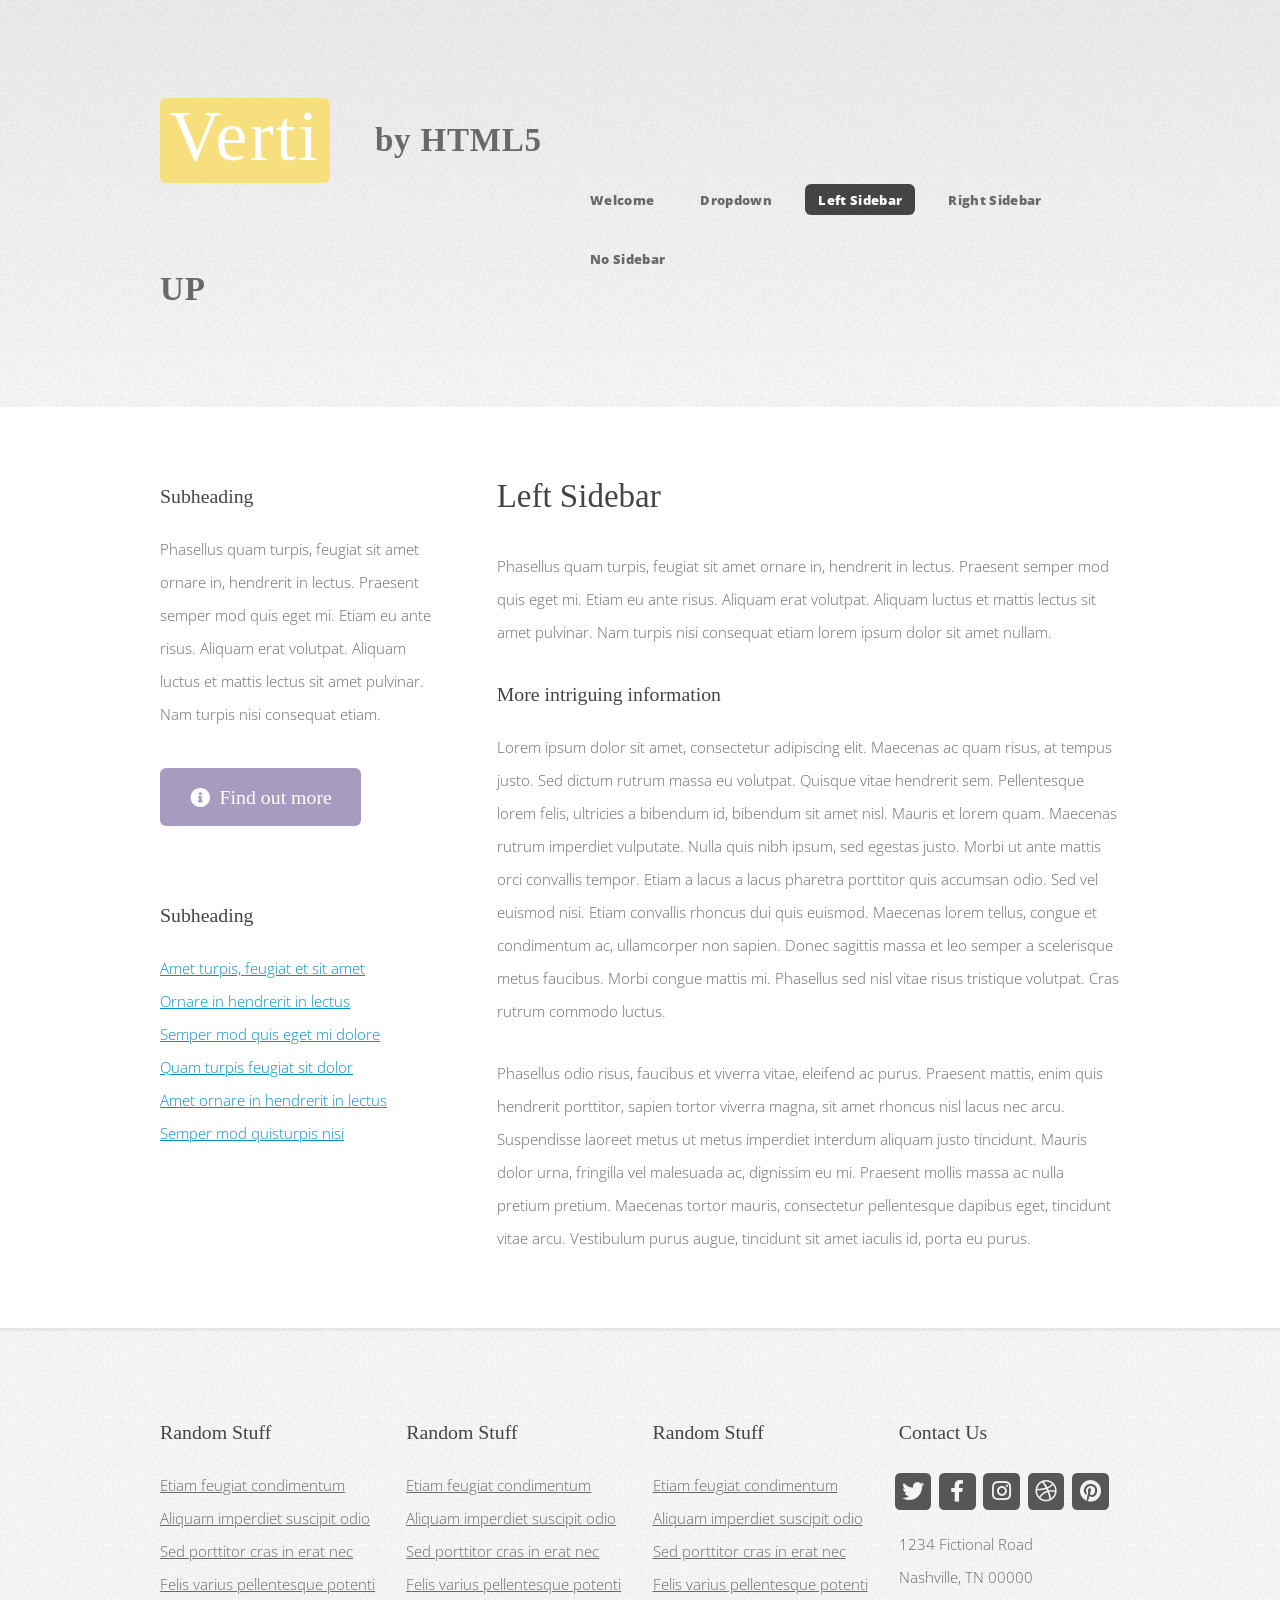
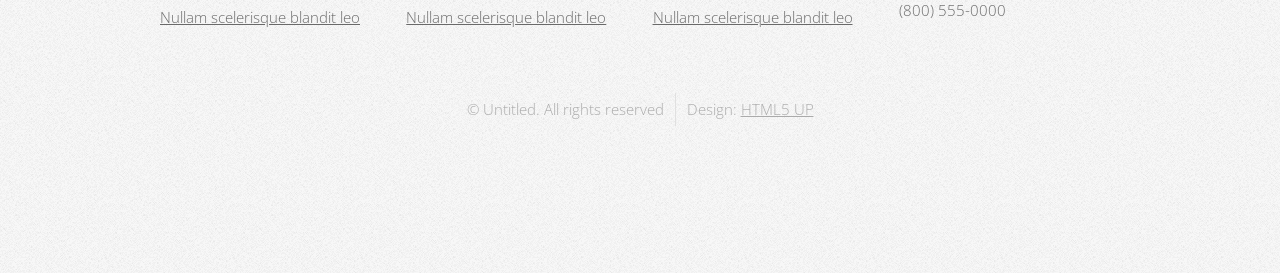
==== left-sidebar.html @ f260b285 "Add files via upload" ====
<!DOCTYPE HTML>
<!--
	Verti by HTML5 UP
	html5up.net | @ajlkn
	Free for personal and commercial use under the CCA 3.0 license (html5up.net/license)
-->
<html>
	<head>
		<title>Verti by HTML5 UP</title>
		<meta charset="utf-8" />
		<meta name="viewport" content="width=device-width, initial-scale=1, user-scalable=no" />
		<link rel="stylesheet" href="assets/css/main.css" />
	</head>
	<body class="is-preload left-sidebar">
		<div id="page-wrapper">

			<!-- Header -->
				<div id="header-wrapper">
					<header id="header" class="container">

						<!-- Logo -->
							<div id="logo">
								<h1><a href="index.html">Verti</a></h1>
								<span>by HTML5 UP</span>
							</div>

						<!-- Nav -->
							<nav id="nav">
								<ul>
									<li><a href="index.html">Welcome</a></li>
									<li>
										<a href="#">Dropdown</a>
										<ul>
											<li><a href="#">Lorem ipsum dolor</a></li>
											<li><a href="#">Magna phasellus</a></li>
											<li>
												<a href="#">Phasellus consequat</a>
												<ul>
													<li><a href="#">Lorem ipsum dolor</a></li>
													<li><a href="#">Phasellus consequat</a></li>
													<li><a href="#">Magna phasellus</a></li>
													<li><a href="#">Etiam dolore nisl</a></li>
												</ul>
											</li>
											<li><a href="#">Veroeros feugiat</a></li>
										</ul>
									</li>
									<li class="current"><a href="left-sidebar.html">Left Sidebar</a></li>
									<li><a href="right-sidebar.html">Right Sidebar</a></li>
									<li><a href="no-sidebar.html">No Sidebar</a></li>
								</ul>
							</nav>

					</header>
				</div>

			<!-- Main -->
				<div id="main-wrapper">
					<div class="container">
						<div class="row gtr-200">
							<div class="col-4 col-12-medium">
								<div id="sidebar">

									<!-- Sidebar -->
										<section>
											<h3>Subheading</h3>
											<p>Phasellus quam turpis, feugiat sit amet ornare in, hendrerit in lectus.
											Praesent semper mod quis eget mi. Etiam eu ante risus. Aliquam erat volutpat.
											Aliquam luctus et mattis lectus sit amet pulvinar. Nam turpis nisi
											consequat etiam.</p>
											<footer>
												<a href="#" class="button icon solid fa-info-circle">Find out more</a>
											</footer>
										</section>

										<section>
											<h3>Subheading</h3>
											<ul class="style2">
												<li><a href="#">Amet turpis, feugiat et sit amet</a></li>
												<li><a href="#">Ornare in hendrerit in lectus</a></li>
												<li><a href="#">Semper mod quis eget mi dolore</a></li>
												<li><a href="#">Quam turpis feugiat sit dolor</a></li>
												<li><a href="#">Amet ornare in hendrerit in lectus</a></li>
												<li><a href="#">Semper mod quisturpis nisi</a></li>
											</ul>
										</section>

								</div>
							</div>
							<div class="col-8 col-12-medium imp-medium">
								<div id="content">

									<!-- Content -->
										<article>

											<h2>Left Sidebar</h2>

											<p>Phasellus quam turpis, feugiat sit amet ornare in, hendrerit in lectus.
											Praesent semper mod quis eget mi. Etiam eu ante risus. Aliquam erat volutpat.
											Aliquam luctus et mattis lectus sit amet pulvinar. Nam turpis nisi
											consequat etiam lorem ipsum dolor sit amet nullam.</p>

											<h3>More intriguing information</h3>
											<p>Lorem ipsum dolor sit amet, consectetur adipiscing elit. Maecenas ac quam risus, at tempus
											justo. Sed dictum rutrum massa eu volutpat. Quisque vitae hendrerit sem. Pellentesque lorem felis,
											ultricies a bibendum id, bibendum sit amet nisl. Mauris et lorem quam. Maecenas rutrum imperdiet
											vulputate. Nulla quis nibh ipsum, sed egestas justo. Morbi ut ante mattis orci convallis tempor.
											Etiam a lacus a lacus pharetra porttitor quis accumsan odio. Sed vel euismod nisi. Etiam convallis
											rhoncus dui quis euismod. Maecenas lorem tellus, congue et condimentum ac, ullamcorper non sapien.
											Donec sagittis massa et leo semper a scelerisque metus faucibus. Morbi congue mattis mi.
											Phasellus sed nisl vitae risus tristique volutpat. Cras rutrum commodo luctus.</p>

											<p>Phasellus odio risus, faucibus et viverra vitae, eleifend ac purus. Praesent mattis, enim
											quis hendrerit porttitor, sapien tortor viverra magna, sit amet rhoncus nisl lacus nec arcu.
											Suspendisse laoreet metus ut metus imperdiet interdum aliquam justo tincidunt. Mauris dolor urna,
											fringilla vel malesuada ac, dignissim eu mi. Praesent mollis massa ac nulla pretium pretium.
											Maecenas tortor mauris, consectetur pellentesque dapibus eget, tincidunt vitae arcu.
											Vestibulum purus augue, tincidunt sit amet iaculis id, porta eu purus.</p>

										</article>

								</div>
							</div>
						</div>
					</div>
				</div>

			<!-- Footer -->
				<div id="footer-wrapper">
					<footer id="footer" class="container">
						<div class="row">
							<div class="col-3 col-6-medium col-12-small">

								<!-- Links -->
									<section class="widget links">
										<h3>Random Stuff</h3>
										<ul class="style2">
											<li><a href="#">Etiam feugiat condimentum</a></li>
											<li><a href="#">Aliquam imperdiet suscipit odio</a></li>
											<li><a href="#">Sed porttitor cras in erat nec</a></li>
											<li><a href="#">Felis varius pellentesque potenti</a></li>
											<li><a href="#">Nullam scelerisque blandit leo</a></li>
										</ul>
									</section>

							</div>
							<div class="col-3 col-6-medium col-12-small">

								<!-- Links -->
									<section class="widget links">
										<h3>Random Stuff</h3>
										<ul class="style2">
											<li><a href="#">Etiam feugiat condimentum</a></li>
											<li><a href="#">Aliquam imperdiet suscipit odio</a></li>
											<li><a href="#">Sed porttitor cras in erat nec</a></li>
											<li><a href="#">Felis varius pellentesque potenti</a></li>
											<li><a href="#">Nullam scelerisque blandit leo</a></li>
										</ul>
									</section>

							</div>
							<div class="col-3 col-6-medium col-12-small">

								<!-- Links -->
									<section class="widget links">
										<h3>Random Stuff</h3>
										<ul class="style2">
											<li><a href="#">Etiam feugiat condimentum</a></li>
											<li><a href="#">Aliquam imperdiet suscipit odio</a></li>
											<li><a href="#">Sed porttitor cras in erat nec</a></li>
											<li><a href="#">Felis varius pellentesque potenti</a></li>
											<li><a href="#">Nullam scelerisque blandit leo</a></li>
										</ul>
									</section>

							</div>
							<div class="col-3 col-6-medium col-12-small">

								<!-- Contact -->
									<section class="widget contact">
										<h3>Contact Us</h3>
										<ul>
											<li><a href="#" class="icon brands fa-twitter"><span class="label">Twitter</span></a></li>
											<li><a href="#" class="icon brands fa-facebook-f"><span class="label">Facebook</span></a></li>
											<li><a href="#" class="icon brands fa-instagram"><span class="label">Instagram</span></a></li>
											<li><a href="#" class="icon brands fa-dribbble"><span class="label">Dribbble</span></a></li>
											<li><a href="#" class="icon brands fa-pinterest"><span class="label">Pinterest</span></a></li>
										</ul>
										<p>1234 Fictional Road<br />
										Nashville, TN 00000<br />
										(800) 555-0000</p>
									</section>

							</div>
						</div>
						<div class="row">
							<div class="col-12">
								<div id="copyright">
									<ul class="menu">
										<li>&copy; Untitled. All rights reserved</li><li>Design: <a href="http://html5up.net">HTML5 UP</a></li>
									</ul>
								</div>
							</div>
						</div>
					</footer>
				</div>

			</div>

		<!-- Scripts -->

			<script src="assets/js/jquery.min.js"></script>
			<script src="assets/js/jquery.dropotron.min.js"></script>
			<script src="assets/js/browser.min.js"></script>
			<script src="assets/js/breakpoints.min.js"></script>
			<script src="assets/js/util.js"></script>
			<script src="assets/js/main.js"></script>

	</body>
</html>
---- assets/css/main.css ----
@import url("fontawesome-all.min.css");
@import url("https://fonts.googleapis.com/css?family=Oleo+Script:400|Open+Sans:300,300italic,600,600italic,800");

/*
	Verti by HTML5 UP
	html5up.net | @ajlkn
	Free for personal and commercial use under the CCA 3.0 license (html5up.net/license)
*/

html, body, div, span, applet, object,
iframe, h1, h2, h3, h4, h5, h6, p, blockquote,
pre, a, abbr, acronym, address, big, cite,
code, del, dfn, em, img, ins, kbd, q, s, samp,
small, strike, strong, sub, sup, tt, var, b,
u, i, center, dl, dt, dd, ol, ul, li, fieldset,
form, label, legend, table, caption, tbody,
tfoot, thead, tr, th, td, article, aside,
canvas, details, embed, figure, figcaption,
footer, header, hgroup, menu, nav, output, ruby,
section, summary, time, mark, audio, video {
	margin: 0;
	padding: 0;
	border: 0;
	font-size: 100%;
	font: inherit;
	vertical-align: baseline;}

article, aside, details, figcaption, figure,
footer, header, hgroup, menu, nav, section {
	display: block;}

body {
	line-height: 1;
}

ol, ul {
	list-style: none;
}

blockquote, q {
	quotes: none;
}

	blockquote:before, blockquote:after, q:before, q:after {
		content: '';
		content: none;
	}

table {
	border-collapse: collapse;
	border-spacing: 0;
}

body {
	-webkit-text-size-adjust: none;
}

mark {
	background-color: transparent;
	color: inherit;
}

input::-moz-focus-inner {
	border: 0;
	padding: 0;
}

input, select, textarea {
	-moz-appearance: none;
	-webkit-appearance: none;
	-ms-appearance: none;
	appearance: none;
}

/* Basic */

	@-ms-viewport {
		width: device-width;
	}

	html {
		box-sizing: border-box;
	}

	*, *:before, *:after {
		box-sizing: inherit;
	}

	body {
		background-image: -moz-linear-gradient(top, rgba(0, 0, 0, 0.05), rgba(0, 0, 0, 0)), url("images/bg01.png");
		background-image: -webkit-linear-gradient(top, rgba(0, 0, 0, 0.05), rgba(0, 0, 0, 0)), url("images/bg01.png");
		background-image: -ms-linear-gradient(top, rgba(0, 0, 0, 0.05), rgba(0, 0, 0, 0)), url("images/bg01.png");
		background-image: linear-gradient(top, rgba(0, 0, 0, 0.05), rgba(0, 0, 0, 0)), url("images/bg01.png");
		background-color: #f7f7f7;
		background-position: top left, top left;
		background-repeat: repeat-x, repeat;
		background-size: 100% 30em, auto;
		font-family: 'Open Sans', sans-serif;
		font-size: 13pt;
		color: #696969;
		font-weight: 300;
		line-height: 2.25em;
	}

		body.is-preload *, body.is-preload *:before, body.is-preload *:after {
			-moz-animation: none !important;
			-webkit-animation: none !important;
			-ms-animation: none !important;
			animation: none !important;
			-moz-transition: none !important;
			-webkit-transition: none !important;
			-ms-transition: none !important;
			transition: none !important;
		}

	input, select, textarea {
		font-family: 'Open Sans', sans-serif;
		font-size: 13pt;
		color: #696969;
		font-weight: 300;
		line-height: 2.25em;
	}

	a {
		color: #0090c5;
		text-decoration: underline;
	}

		a:hover {
			text-decoration: none;
		}

	h1, h2, h3, h4, h5, h6 {
		color: #444;
		font-weight: 800;
	}

		h1 a, h2 a, h3 a, h4 a, h5 a, h6 a {
			color: inherit;
			text-decoration: none;
			outline: 0;
		}

	h2 {
		font-size: 2.25em;
		margin: 0 0 1.1em 0;
		line-height: 1em;
	}

	h3 {
		font-size: 1.35em;
		margin: 0 0 1em 0;
	}

	b, strong {
		font-weight: 600;
		color: #444;
	}

	i, em {
		font-style: italic;
	}

	br.clear {
		clear: both;
	}

	sub {
		position: relative;
		top: 0.5em;
		font-size: 0.8em;
	}

	sup {
		position: relative;
		top: -0.5em;
		font-size: 0.8em;
	}

	hr {
		border: 0;
		border-top: solid 1px #eee;
	}

	blockquote {
		border-left: solid 0.5em #eee;
		padding: 1em 0 1em 2em;
		font-style: italic;
	}

	p, ul, ol, dl, table {
		margin-bottom: 2em;
	}

/* Container */

	.container {
		margin: 0 auto;
		max-width: 100%;
		width: 1400px;
	}

		@media screen and (max-width: 1680px) {

			.container {
				width: 1200px;
			}

		}

		@media screen and (max-width: 1280px) {

			.container {
				width: 960px;
			}

		}

		@media screen and (max-width: 980px) {

			.container {
				width: 90%;
			}

		}

		@media screen and (max-width: 736px) {

			.container {
				width: 100%;
			}

		}

/* Row */

	.row {
		display: flex;
		flex-wrap: wrap;
		box-sizing: border-box;
		align-items: stretch;
	}

		.row > * {
			box-sizing: border-box;
		}

		.row.gtr-uniform > * > :last-child {
			margin-bottom: 0;
		}

		.row.aln-left {
			justify-content: flex-start;
		}

		.row.aln-center {
			justify-content: center;
		}

		.row.aln-right {
			justify-content: flex-end;
		}

		.row.aln-top {
			align-items: flex-start;
		}

		.row.aln-middle {
			align-items: center;
		}

		.row.aln-bottom {
			align-items: flex-end;
		}

		.row > .imp {
			order: -1;
		}

		.row > .col-1 {
			width: 8.33333%;
		}

		.row > .off-1 {
			margin-left: 8.33333%;
		}

		.row > .col-2 {
			width: 16.66667%;
		}

		.row > .off-2 {
			margin-left: 16.66667%;
		}

		.row > .col-3 {
			width: 25%;
		}

		.row > .off-3 {
			margin-left: 25%;
		}

		.row > .col-4 {
			width: 33.33333%;
		}

		.row > .off-4 {
			margin-left: 33.33333%;
		}

		.row > .col-5 {
			width: 41.66667%;
		}

		.row > .off-5 {
			margin-left: 41.66667%;
		}

		.row > .col-6 {
			width: 50%;
		}

		.row > .off-6 {
			margin-left: 50%;
		}

		.row > .col-7 {
			width: 58.33333%;
		}

		.row > .off-7 {
			margin-left: 58.33333%;
		}

		.row > .col-8 {
			width: 66.66667%;
		}

		.row > .off-8 {
			margin-left: 66.66667%;
		}

		.row > .col-9 {
			width: 75%;
		}

		.row > .off-9 {
			margin-left: 75%;
		}

		.row > .col-10 {
			width: 83.33333%;
		}

		.row > .off-10 {
			margin-left: 83.33333%;
		}

		.row > .col-11 {
			width: 91.66667%;
		}

		.row > .off-11 {
			margin-left: 91.66667%;
		}

		.row > .col-12 {
			width: 100%;
		}

		.row > .off-12 {
			margin-left: 100%;
		}

		.row.gtr-0 {
			margin-top: 0px;
			margin-left: 0px;
		}

			.row.gtr-0 > * {
				padding: 0px 0 0 0px;
			}

			.row.gtr-0.gtr-uniform {
				margin-top: 0px;
			}

				.row.gtr-0.gtr-uniform > * {
					padding-top: 0px;
				}

		.row.gtr-25 {
			margin-top: -10px;
			margin-left: -10px;
		}

			.row.gtr-25 > * {
				padding: 10px 0 0 10px;
			}

			.row.gtr-25.gtr-uniform {
				margin-top: -10px;
			}

				.row.gtr-25.gtr-uniform > * {
					padding-top: 10px;
				}

		.row.gtr-50 {
			margin-top: -20px;
			margin-left: -20px;
		}

			.row.gtr-50 > * {
				padding: 20px 0 0 20px;
			}

			.row.gtr-50.gtr-uniform {
				margin-top: -20px;
			}

				.row.gtr-50.gtr-uniform > * {
					padding-top: 20px;
				}

		.row {
			margin-top: -40px;
			margin-left: -40px;
		}

			.row > * {
				padding: 40px 0 0 40px;
			}

			.row.gtr-uniform {
				margin-top: -40px;
			}

				.row.gtr-uniform > * {
					padding-top: 40px;
				}

		.row.gtr-150 {
			margin-top: -60px;
			margin-left: -60px;
		}

			.row.gtr-150 > * {
				padding: 60px 0 0 60px;
			}

			.row.gtr-150.gtr-uniform {
				margin-top: -60px;
			}

				.row.gtr-150.gtr-uniform > * {
					padding-top: 60px;
				}

		.row.gtr-200 {
			margin-top: -80px;
			margin-left: -80px;
		}

			.row.gtr-200 > * {
				padding: 80px 0 0 80px;
			}

			.row.gtr-200.gtr-uniform {
				margin-top: -80px;
			}

				.row.gtr-200.gtr-uniform > * {
					padding-top: 80px;
				}

		@media screen and (max-width: 1680px) {

			.row {
				display: flex;
				flex-wrap: wrap;
				box-sizing: border-box;
				align-items: stretch;
			}

				.row > * {
					box-sizing: border-box;
				}

				.row.gtr-uniform > * > :last-child {
					margin-bottom: 0;
				}

				.row.aln-left {
					justify-content: flex-start;
				}

				.row.aln-center {
					justify-content: center;
				}

				.row.aln-right {
					justify-content: flex-end;
				}

				.row.aln-top {
					align-items: flex-start;
				}

				.row.aln-middle {
					align-items: center;
				}

				.row.aln-bottom {
					align-items: flex-end;
				}

				.row > .imp-xlarge {
					order: -1;
				}

				.row > .col-1-xlarge {
					width: 8.33333%;
				}

				.row > .off-1-xlarge {
					margin-left: 8.33333%;
				}

				.row > .col-2-xlarge {
					width: 16.66667%;
				}

				.row > .off-2-xlarge {
					margin-left: 16.66667%;
				}

				.row > .col-3-xlarge {
					width: 25%;
				}

				.row > .off-3-xlarge {
					margin-left: 25%;
				}

				.row > .col-4-xlarge {
					width: 33.33333%;
				}

				.row > .off-4-xlarge {
					margin-left: 33.33333%;
				}

				.row > .col-5-xlarge {
					width: 41.66667%;
				}

				.row > .off-5-xlarge {
					margin-left: 41.66667%;
				}

				.row > .col-6-xlarge {
					width: 50%;
				}

				.row > .off-6-xlarge {
					margin-left: 50%;
				}

				.row > .col-7-xlarge {
					width: 58.33333%;
				}

				.row > .off-7-xlarge {
					margin-left: 58.33333%;
				}

				.row > .col-8-xlarge {
					width: 66.66667%;
				}

				.row > .off-8-xlarge {
					margin-left: 66.66667%;
				}

				.row > .col-9-xlarge {
					width: 75%;
				}

				.row > .off-9-xlarge {
					margin-left: 75%;
				}

				.row > .col-10-xlarge {
					width: 83.33333%;
				}

				.row > .off-10-xlarge {
					margin-left: 83.33333%;
				}

				.row > .col-11-xlarge {
					width: 91.66667%;
				}

				.row > .off-11-xlarge {
					margin-left: 91.66667%;
				}

				.row > .col-12-xlarge {
					width: 100%;
				}

				.row > .off-12-xlarge {
					margin-left: 100%;
				}

				.row.gtr-0 {
					margin-top: 0px;
					margin-left: 0px;
				}

					.row.gtr-0 > * {
						padding: 0px 0 0 0px;
					}

					.row.gtr-0.gtr-uniform {
						margin-top: 0px;
					}

						.row.gtr-0.gtr-uniform > * {
							padding-top: 0px;
						}

				.row.gtr-25 {
					margin-top: -10px;
					margin-left: -10px;
				}

					.row.gtr-25 > * {
						padding: 10px 0 0 10px;
					}

					.row.gtr-25.gtr-uniform {
						margin-top: -10px;
					}

						.row.gtr-25.gtr-uniform > * {
							padding-top: 10px;
						}

				.row.gtr-50 {
					margin-top: -20px;
					margin-left: -20px;
				}

					.row.gtr-50 > * {
						padding: 20px 0 0 20px;
					}

					.row.gtr-50.gtr-uniform {
						margin-top: -20px;
					}

						.row.gtr-50.gtr-uniform > * {
							padding-top: 20px;
						}

				.row {
					margin-top: -40px;
					margin-left: -40px;
				}

					.row > * {
						padding: 40px 0 0 40px;
					}

					.row.gtr-uniform {
						margin-top: -40px;
					}

						.row.gtr-uniform > * {
							padding-top: 40px;
						}

				.row.gtr-150 {
					margin-top: -60px;
					margin-left: -60px;
				}

					.row.gtr-150 > * {
						padding: 60px 0 0 60px;
					}

					.row.gtr-150.gtr-uniform {
						margin-top: -60px;
					}

						.row.gtr-150.gtr-uniform > * {
							padding-top: 60px;
						}

				.row.gtr-200 {
					margin-top: -80px;
					margin-left: -80px;
				}

					.row.gtr-200 > * {
						padding: 80px 0 0 80px;
					}

					.row.gtr-200.gtr-uniform {
						margin-top: -80px;
					}

						.row.gtr-200.gtr-uniform > * {
							padding-top: 80px;
						}

		}

		@media screen and (max-width: 1280px) {

			.row {
				display: flex;
				flex-wrap: wrap;
				box-sizing: border-box;
				align-items: stretch;
			}

				.row > * {
					box-sizing: border-box;
				}

				.row.gtr-uniform > * > :last-child {
					margin-bottom: 0;
				}

				.row.aln-left {
					justify-content: flex-start;
				}

				.row.aln-center {
					justify-content: center;
				}

				.row.aln-right {
					justify-content: flex-end;
				}

				.row.aln-top {
					align-items: flex-start;
				}

				.row.aln-middle {
					align-items: center;
				}

				.row.aln-bottom {
					align-items: flex-end;
				}

				.row > .imp-large {
					order: -1;
				}

				.row > .col-1-large {
					width: 8.33333%;
				}

				.row > .off-1-large {
					margin-left: 8.33333%;
				}

				.row > .col-2-large {
					width: 16.66667%;
				}

				.row > .off-2-large {
					margin-left: 16.66667%;
				}

				.row > .col-3-large {
					width: 25%;
				}

				.row > .off-3-large {
					margin-left: 25%;
				}

				.row > .col-4-large {
					width: 33.33333%;
				}

				.row > .off-4-large {
					margin-left: 33.33333%;
				}

				.row > .col-5-large {
					width: 41.66667%;
				}

				.row > .off-5-large {
					margin-left: 41.66667%;
				}

				.row > .col-6-large {
					width: 50%;
				}

				.row > .off-6-large {
					margin-left: 50%;
				}

				.row > .col-7-large {
					width: 58.33333%;
				}

				.row > .off-7-large {
					margin-left: 58.33333%;
				}

				.row > .col-8-large {
					width: 66.66667%;
				}

				.row > .off-8-large {
					margin-left: 66.66667%;
				}

				.row > .col-9-large {
					width: 75%;
				}

				.row > .off-9-large {
					margin-left: 75%;
				}

				.row > .col-10-large {
					width: 83.33333%;
				}

				.row > .off-10-large {
					margin-left: 83.33333%;
				}

				.row > .col-11-large {
					width: 91.66667%;
				}

				.row > .off-11-large {
					margin-left: 91.66667%;
				}

				.row > .col-12-large {
					width: 100%;
				}

				.row > .off-12-large {
					margin-left: 100%;
				}

				.row.gtr-0 {
					margin-top: 0px;
					margin-left: 0px;
				}

					.row.gtr-0 > * {
						padding: 0px 0 0 0px;
					}

					.row.gtr-0.gtr-uniform {
						margin-top: 0px;
					}

						.row.gtr-0.gtr-uniform > * {
							padding-top: 0px;
						}

				.row.gtr-25 {
					margin-top: -6.25px;
					margin-left: -6.25px;
				}

					.row.gtr-25 > * {
						padding: 6.25px 0 0 6.25px;
					}

					.row.gtr-25.gtr-uniform {
						margin-top: -6.25px;
					}

						.row.gtr-25.gtr-uniform > * {
							padding-top: 6.25px;
						}

				.row.gtr-50 {
					margin-top: -12.5px;
					margin-left: -12.5px;
				}

					.row.gtr-50 > * {
						padding: 12.5px 0 0 12.5px;
					}

					.row.gtr-50.gtr-uniform {
						margin-top: -12.5px;
					}

						.row.gtr-50.gtr-uniform > * {
							padding-top: 12.5px;
						}

				.row {
					margin-top: -25px;
					margin-left: -25px;
				}

					.row > * {
						padding: 25px 0 0 25px;
					}

					.row.gtr-uniform {
						margin-top: -25px;
					}

						.row.gtr-uniform > * {
							padding-top: 25px;
						}

				.row.gtr-150 {
					margin-top: -37.5px;
					margin-left: -37.5px;
				}

					.row.gtr-150 > * {
						padding: 37.5px 0 0 37.5px;
					}

					.row.gtr-150.gtr-uniform {
						margin-top: -37.5px;
					}

						.row.gtr-150.gtr-uniform > * {
							padding-top: 37.5px;
						}

				.row.gtr-200 {
					margin-top: -50px;
					margin-left: -50px;
				}

					.row.gtr-200 > * {
						padding: 50px 0 0 50px;
					}

					.row.gtr-200.gtr-uniform {
						margin-top: -50px;
					}

						.row.gtr-200.gtr-uniform > * {
							padding-top: 50px;
						}

		}

		@media screen and (max-width: 980px) {

			.row {
				display: flex;
				flex-wrap: wrap;
				box-sizing: border-box;
				align-items: stretch;
			}

				.row > * {
					box-sizing: border-box;
				}

				.row.gtr-uniform > * > :last-child {
					margin-bottom: 0;
				}

				.row.aln-left {
					justify-content: flex-start;
				}

				.row.aln-center {
					justify-content: center;
				}

				.row.aln-right {
					justify-content: flex-end;
				}

				.row.aln-top {
					align-items: flex-start;
				}

				.row.aln-middle {
					align-items: center;
				}

				.row.aln-bottom {
					align-items: flex-end;
				}

				.row > .imp-medium {
					order: -1;
				}

				.row > .col-1-medium {
					width: 8.33333%;
				}

				.row > .off-1-medium {
					margin-left: 8.33333%;
				}

				.row > .col-2-medium {
					width: 16.66667%;
				}

				.row > .off-2-medium {
					margin-left: 16.66667%;
				}

				.row > .col-3-medium {
					width: 25%;
				}

				.row > .off-3-medium {
					margin-left: 25%;
				}

				.row > .col-4-medium {
					width: 33.33333%;
				}

				.row > .off-4-medium {
					margin-left: 33.33333%;
				}

				.row > .col-5-medium {
					width: 41.66667%;
				}

				.row > .off-5-medium {
					margin-left: 41.66667%;
				}

				.row > .col-6-medium {
					width: 50%;
				}

				.row > .off-6-medium {
					margin-left: 50%;
				}

				.row > .col-7-medium {
					width: 58.33333%;
				}

				.row > .off-7-medium {
					margin-left: 58.33333%;
				}

				.row > .col-8-medium {
					width: 66.66667%;
				}

				.row > .off-8-medium {
					margin-left: 66.66667%;
				}

				.row > .col-9-medium {
					width: 75%;
				}

				.row > .off-9-medium {
					margin-left: 75%;
				}

				.row > .col-10-medium {
					width: 83.33333%;
				}

				.row > .off-10-medium {
					margin-left: 83.33333%;
				}

				.row > .col-11-medium {
					width: 91.66667%;
				}

				.row > .off-11-medium {
					margin-left: 91.66667%;
				}

				.row > .col-12-medium {
					width: 100%;
				}

				.row > .off-12-medium {
					margin-left: 100%;
				}

				.row.gtr-0 {
					margin-top: 0px;
					margin-left: 0px;
				}

					.row.gtr-0 > * {
						padding: 0px 0 0 0px;
					}

					.row.gtr-0.gtr-uniform {
						margin-top: 0px;
					}

						.row.gtr-0.gtr-uniform > * {
							padding-top: 0px;
						}

				.row.gtr-25 {
					margin-top: -6.25px;
					margin-left: -6.25px;
				}

					.row.gtr-25 > * {
						padding: 6.25px 0 0 6.25px;
					}

					.row.gtr-25.gtr-uniform {
						margin-top: -6.25px;
					}

						.row.gtr-25.gtr-uniform > * {
							padding-top: 6.25px;
						}

				.row.gtr-50 {
					margin-top: -12.5px;
					margin-left: -12.5px;
				}

					.row.gtr-50 > * {
						padding: 12.5px 0 0 12.5px;
					}

					.row.gtr-50.gtr-uniform {
						margin-top: -12.5px;
					}

						.row.gtr-50.gtr-uniform > * {
							padding-top: 12.5px;
						}

				.row {
					margin-top: -25px;
					margin-left: -25px;
				}

					.row > * {
						padding: 25px 0 0 25px;
					}

					.row.gtr-uniform {
						margin-top: -25px;
					}

						.row.gtr-uniform > * {
							padding-top: 25px;
						}

				.row.gtr-150 {
					margin-top: -37.5px;
					margin-left: -37.5px;
				}

					.row.gtr-150 > * {
						padding: 37.5px 0 0 37.5px;
					}

					.row.gtr-150.gtr-uniform {
						margin-top: -37.5px;
					}

						.row.gtr-150.gtr-uniform > * {
							padding-top: 37.5px;
						}

				.row.gtr-200 {
					margin-top: -50px;
					margin-left: -50px;
				}

					.row.gtr-200 > * {
						padding: 50px 0 0 50px;
					}

					.row.gtr-200.gtr-uniform {
						margin-top: -50px;
					}

						.row.gtr-200.gtr-uniform > * {
							padding-top: 50px;
						}

		}

		@media screen and (max-width: 736px) {

			.row {
				display: flex;
				flex-wrap: wrap;
				box-sizing: border-box;
				align-items: stretch;
			}

				.row > * {
					box-sizing: border-box;
				}

				.row.gtr-uniform > * > :last-child {
					margin-bottom: 0;
				}

				.row.aln-left {
					justify-content: flex-start;
				}

				.row.aln-center {
					justify-content: center;
				}

				.row.aln-right {
					justify-content: flex-end;
				}

				.row.aln-top {
					align-items: flex-start;
				}

				.row.aln-middle {
					align-items: center;
				}

				.row.aln-bottom {
					align-items: flex-end;
				}

				.row > .imp-small {
					order: -1;
				}

				.row > .col-1-small {
					width: 8.33333%;
				}

				.row > .off-1-small {
					margin-left: 8.33333%;
				}

				.row > .col-2-small {
					width: 16.66667%;
				}

				.row > .off-2-small {
					margin-left: 16.66667%;
				}

				.row > .col-3-small {
					width: 25%;
				}

				.row > .off-3-small {
					margin-left: 25%;
				}

				.row > .col-4-small {
					width: 33.33333%;
				}

				.row > .off-4-small {
					margin-left: 33.33333%;
				}

				.row > .col-5-small {
					width: 41.66667%;
				}

				.row > .off-5-small {
					margin-left: 41.66667%;
				}

				.row > .col-6-small {
					width: 50%;
				}

				.row > .off-6-small {
					margin-left: 50%;
				}

				.row > .col-7-small {
					width: 58.33333%;
				}

				.row > .off-7-small {
					margin-left: 58.33333%;
				}

				.row > .col-8-small {
					width: 66.66667%;
				}

				.row > .off-8-small {
					margin-left: 66.66667%;
				}

				.row > .col-9-small {
					width: 75%;
				}

				.row > .off-9-small {
					margin-left: 75%;
				}

				.row > .col-10-small {
					width: 83.33333%;
				}

				.row > .off-10-small {
					margin-left: 83.33333%;
				}

				.row > .col-11-small {
					width: 91.66667%;
				}

				.row > .off-11-small {
					margin-left: 91.66667%;
				}

				.row > .col-12-small {
					width: 100%;
				}

				.row > .off-12-small {
					margin-left: 100%;
				}

				.row.gtr-0 {
					margin-top: 0px;
					margin-left: 0px;
				}

					.row.gtr-0 > * {
						padding: 0px 0 0 0px;
					}

					.row.gtr-0.gtr-uniform {
						margin-top: 0px;
					}

						.row.gtr-0.gtr-uniform > * {
							padding-top: 0px;
						}

				.row.gtr-25 {
					margin-top: -5px;
					margin-left: -5px;
				}

					.row.gtr-25 > * {
						padding: 5px 0 0 5px;
					}

					.row.gtr-25.gtr-uniform {
						margin-top: -5px;
					}

						.row.gtr-25.gtr-uniform > * {
							padding-top: 5px;
						}

				.row.gtr-50 {
					margin-top: -10px;
					margin-left: -10px;
				}

					.row.gtr-50 > * {
						padding: 10px 0 0 10px;
					}

					.row.gtr-50.gtr-uniform {
						margin-top: -10px;
					}

						.row.gtr-50.gtr-uniform > * {
							padding-top: 10px;
						}

				.row {
					margin-top: -20px;
					margin-left: -20px;
				}

					.row > * {
						padding: 20px 0 0 20px;
					}

					.row.gtr-uniform {
						margin-top: -20px;
					}

						.row.gtr-uniform > * {
							padding-top: 20px;
						}

				.row.gtr-150 {
					margin-top: -30px;
					margin-left: -30px;
				}

					.row.gtr-150 > * {
						padding: 30px 0 0 30px;
					}

					.row.gtr-150.gtr-uniform {
						margin-top: -30px;
					}

						.row.gtr-150.gtr-uniform > * {
							padding-top: 30px;
						}

				.row.gtr-200 {
					margin-top: -40px;
					margin-left: -40px;
				}

					.row.gtr-200 > * {
						padding: 40px 0 0 40px;
					}

					.row.gtr-200.gtr-uniform {
						margin-top: -40px;
					}

						.row.gtr-200.gtr-uniform > * {
							padding-top: 40px;
						}

		}

/* Section/Article */

	section, article {
		margin-bottom: 5em;
	}

	section > :last-child,
	article > :last-child,
	section:last-child,
	article:last-child {
		margin-bottom: 0;
	}

	header {
		margin: 0 0 2em 0;
	}

		header h2, header h3 {
			margin: 0 0 0.25em 0;
		}

		header p {
			margin: 0;
		}

	footer {
		margin: 2.5em 0 0 0;
	}

/* Forms */

	form label {
		display: block;
		font-weight: 800;
		margin: 0 0 1em 0;
		font-size: 0.8em;
		color: #444;
	}

	form input[type="text"],
	form input[type="email"],
	form input[type="password"],
	form select,
	form textarea {
		-webkit-appearance: none;
		display: block;
		width: 100%;
		border-radius: 8px;
		border: solid 1px #eee;
	}

		form input[type="text"]:focus,
		form input[type="email"]:focus,
		form input[type="password"]:focus,
		form select:focus,
		form textarea:focus {
			border-color: #0090c5;
		}

	form input[type="text"],
	form input[type="email"],
	form input[type="password"] {
		line-height: 3em;
		padding: 0 1em;
	}

	form select {
		line-height: 3em;
		padding: 0 1em;
	}

	form textarea {
		min-height: 9em;
		padding: 1em;
	}

	form ::-webkit-input-placeholder {
		color: #555 !important;
	}

	form :-moz-placeholder {
		color: #555 !important;
	}

	form ::-moz-placeholder {
		color: #555 !important;
	}

	form :-ms-input-placeholder {
		color: #555 !important;
	}

	form ::-moz-focus-inner {
		border: 0;
	}

/* Tables */

	table {
		width: 100%;
	}

		table tr {
			border-top: solid 1px #eee;
		}

			table tr:first-child {
				border-top: 0;
			}

		table td {
			padding: 0.5em 1em 0.5em 1em;
		}

		table th {
			text-align: left;
			padding: 0.5em 1em 0.5em 1em;
			font-weight: 800;
			margin: 0 0 1em 0;
		}

		table thead {
			background: #404248;
			color: #fff;
		}

/* Image */

	.image {
		display: inline-block;
		outline: 0;
	}

		.image img {
			display: block;
			width: 100%;
			border-radius: 8px;
		}

		.image.fit {
			display: block;
			width: 100%;
		}

		.image.featured {
			display: block;
			width: 100%;
			margin: 0 0 2.5em 0;
		}

		.image.left {
			float: left;
			margin: 0 2em 2em 0;
		}

		.image.centered {
			display: block;
			margin: 0 0 2.5em 0;
		}

			.image.centered img {
				margin: 0 auto;
				width: auto;
			}

/* Button */

	input[type="button"],
	input[type="submit"],
	input[type="reset"],
	button,
	.button {
		-moz-transition: background-color .25s ease-in-out;
		-webkit-transition: background-color .25s ease-in-out;
		-ms-transition: background-color .25s ease-in-out;
		transition: background-color .25s ease-in-out;
		-webkit-appearance: none;
		position: relative;
		display: inline-block;
		background: #a89bc0;
		color: #fff;
		text-decoration: none;
		border-radius: 6px;
		font-weight: 800;
		outline: 0;
		border: 0;
		cursor: pointer;
		font-size: 1.35em;
		padding: 0.6em 1.5em;
	}

		input[type="button"].icon:before,
		input[type="submit"].icon:before,
		input[type="reset"].icon:before,
		button.icon:before,
		.button.icon:before {
			position: relative;
			margin-right: 0.5em;
			top: 0.05em;
		}

		input[type="button"]:hover,
		input[type="submit"]:hover,
		input[type="reset"]:hover,
		button:hover,
		.button:hover {
			background: #a988c2;
		}

		input[type="button"]:active,
		input[type="submit"]:active,
		input[type="reset"]:active,
		button:active,
		.button:active {
			background: #a988c2;
		}

		input[type="button"].alt,
		input[type="submit"].alt,
		input[type="reset"].alt,
		button.alt,
		.button.alt {
			background: #f1f1f1;
			background: rgba(0, 0, 0, 0.05);
			color: #444;
		}

			input[type="button"].alt:hover,
			input[type="submit"].alt:hover,
			input[type="reset"].alt:hover,
			button.alt:hover,
			.button.alt:hover {
				background: #e8e8e8;
				background: rgba(0, 0, 0, 0.085);
			}

			input[type="button"].alt:active,
			input[type="submit"].alt:active,
			input[type="reset"].alt:active,
			button.alt:active,
			.button.alt:active {
				background: #e4e4e4;
				background: rgba(0, 0, 0, 0.15);
			}

		input[type="button"].large,
		input[type="submit"].large,
		input[type="reset"].large,
		button.large,
		.button.large {
			font-size: 2.25em;
			padding: 0.8em 0.9em;
		}

/* List */

	ul {
		list-style: disc;
		padding-left: 1em;
	}

		ul li {
			padding-left: 0.5em;
		}

		ul.style2 {
			list-style: none;
			padding-left: 0;
		}

			ul.style2 li {
				padding-left: 0;
			}

	ol {
		list-style: decimal;
		padding-left: 1.25em;
	}

		ol li {
			padding-left: 0.25em;
		}

/* Actions */

	ul.actions {
		list-style: none;
		padding-left: 0;
	}

		ul.actions li {
			display: inline-block;
			padding: 0 0 0 0.25em;
			margin: 0 0 0 0.25em;
		}

			ul.actions li:first-child {
				margin-left: 0;
				padding-left: 0;
			}

/* Menu */

	ul.menu {
		list-style: none;
		padding-left: 0;
	}

		ul.menu li {
			border-left: solid 1px #e0e0e0;
			display: inline-block;
			padding: 0 0 0 0.75em;
			margin: 0 0 0 0.75em;
		}

			ul.menu li:first-child {
				border-left: 0;
				margin-left: 0;
				padding-left: 0;
			}

/* Box */

	.box {
		background: #fff;
		border-radius: 6px;
		box-shadow: 0px 3px 0px 0px rgba(0, 0, 0, 0.05);
		padding: 2em;
	}

		.box.feature {
			padding: 0;
		}

			.box.feature .inner {
				padding: 4em 2em 3em 2em;
			}

			.box.feature h2 {
				font-size: 1.35em;
			}

			.box.feature p {
				margin: 0;
			}

			.box.feature .image {
				position: relative;
				margin: 0;
			}

				.box.feature .image img {
					border-bottom-left-radius: 0;
					border-bottom-right-radius: 0;
				}

/* Icons */

	.icon {
		text-decoration: none;
		position: relative;
		text-decoration: none;
	}

		.icon:before {
			-moz-osx-font-smoothing: grayscale;
			-webkit-font-smoothing: antialiased;
			display: inline-block;
			font-style: normal;
			font-variant: normal;
			text-rendering: auto;
			line-height: 1;
			text-transform: none !important;
			font-family: 'Font Awesome 5 Free';
			font-weight: 400;
		}

		.icon:before {
			line-height: inherit;
		}

		.icon.solid:before {
			font-weight: 900;
		}

		.icon.brands:before {
			font-family: 'Font Awesome 5 Brands';
		}

		.icon > .label {
			display: none;
		}

/* Widgets */

	.widget.thumbnails .grid {
		margin: 0 0 3em 0;
	}

	.widget.thumbnails .image {
		margin: 0;
	}

	.widget.contact ul {
		list-style: none;
		padding-left: 0;
		overflow: hidden;
		position: relative;
		left: -4px;
		top: 4px;
		margin-bottom: 1.5em;
	}

		.widget.contact ul li {
			display: inline-block;
			margin-right: 0.25em;
			padding-left: 0;
		}

			.widget.contact ul li a {
				-moz-transition: background-color .25s ease-in-out;
				-webkit-transition: background-color .25s ease-in-out;
				-ms-transition: background-color .25s ease-in-out;
				transition: background-color .25s ease-in-out;
				display: inline-block;
				width: 2.5em;
				height: 2.5em;
				text-align: center;
				line-height: 2.5em;
				border-radius: 0.35em;
				outline: 0;
				opacity: 0.75;
				text-decoration: none;
				background: #222222;
			}

				.widget.contact ul li a:before {
					color: #f3f3f3;
					font-size: 1.5em;
					line-height: inherit;
				}

				.widget.contact ul li a:hover {
					background: #444444;
				}

				.widget.contact ul li a:active {
					background: #666666;
				}

/* Wrappers */

	#header-wrapper {
		padding: 4.5em 0 3em 0;
	}

	#features-wrapper {
		padding: 3em 0 3em 0;
	}

	#main-wrapper {
		background: #fff;
		box-shadow: 0px 3px 0px 0px rgba(0, 0, 0, 0.05);
		padding: 5em 0 5em 0;
	}

	#footer-wrapper {
		padding: 6em 0 8em 0;
	}

/* Header */

	#header {
		position: relative;
	}

/* Logo */

	#logo {
		display: inline-block;
	}

		#logo h1 {
			background: #f8df7e;
			color: #fff;
			border-radius: 6px;
			font-family: 'Oleo Script', serif;
			font-weight: 400;
			padding: 0.45em 0.2em 0.45em 0.2em;
			font-size: 3.25em;
			letter-spacing: 0.05em;
			display: inline-block;
			vertical-align: middle;
		}

		#logo span {
			font-weight: 800;
			line-height: 4.5em;
			letter-spacing: 0.025em;
			font-size: 2.25em;
			vertical-align: middle;
			margin: 0 0 0 1.25em;
		}

/* Nav */

	#nav {
		position: absolute;
		right: 0;
		top: 0;
		font-size: 0.9em;
	}

		#nav ul {
			list-style: none;
			padding-left: 0;
		}

			#nav ul li {
				float: left;
				line-height: 4.5em;
				padding-left: 1.5em;
			}

				#nav ul li a, #nav ul li span {
					-moz-transition: background-color .25s ease-in-out;
					-webkit-transition: background-color .25s ease-in-out;
					-ms-transition: background-color .25s ease-in-out;
					transition: background-color .25s ease-in-out;
					font-weight: 800;
					letter-spacing: 0.025em;
					color: #696969;
					text-decoration: none;
					border-radius: 6px;
					padding: 0.5em 1em 0.5em 1em;
				}

				#nav ul li > ul {
					display: none;
				}

				#nav ul li:hover a, #nav ul li:hover span {
					background: #fff;
				}

				#nav ul li.active a, #nav ul li.active span {
					background: #fff;
				}

				#nav ul li.current a {
					background: #444;
					color: #fff;
				}

	.dropotron {
		background: #fff;
		letter-spacing: 0.025em;
		color: #696969;
		text-decoration: none;
		border-radius: 6px;
		padding: 0.75em 0;
		min-width: 15em;
		box-shadow: inset 0 0 0 1px rgba(0, 0, 0, 0.1), 0 0.25em 0.25em 0.1em rgba(0, 0, 0, 0.025);
		margin-top: calc(-0.75em + 1px);
		margin-left: -1px;
		list-style: none;
		padding-left: 0;
	}

		.dropotron li {
			border-top: solid 1px #eee;
			line-height: 3em;
			padding-left: 0;
		}

			.dropotron li:first-child {
				border-top: 0;
			}

			.dropotron li > a, .dropotron li > span {
				-moz-transition: color .25s ease-in-out, background-color .25s ease-in-out;
				-webkit-transition: color .25s ease-in-out, background-color .25s ease-in-out;
				-ms-transition: color .25s ease-in-out, background-color .25s ease-in-out;
				transition: color .25s ease-in-out, background-color .25s ease-in-out;
				text-decoration: none;
				color: inherit;
				display: block;
				padding: 0 1.5em;
			}

				.dropotron li > a:hover, .dropotron li > span:hover {
					background: #eee;
				}

			.dropotron li.active > a, .dropotron li.active > span {
				background: #eee;
			}

		.dropotron.level-0 {
			font-size: 0.8em;
			margin-left: 1.5em;
			margin-top: 0;
		}

			.dropotron.level-0:before {
				content: '';
				position: absolute;
				top: -0.5em;
				left: 1em;
				border-bottom: solid 0.75em #ffffff;
				border-left: solid 0.75em transparent;
				border-right: solid 0.75em transparent;
				z-index: 1;
			}

/* Banner */

	#banner {
		position: relative;
		padding: 4.5em;
	}

		#banner h2 {
			font-size: 3.5em;
			margin: 0.1em 0 0.35em 0;
		}

		#banner p {
			font-size: 2.75em;
			line-height: 1.35em;
			margin: 0;
		}

		#banner .button {
			width: 100%;
			margin-bottom: 0.5em;
		}

			#banner .button.icon:before {
				position: absolute;
				right: 0.15em;
				top: 50%;
				margin-top: -0.5em;
			}

			#banner .button.alt {
				margin-bottom: 0;
			}

		#banner ul {
			list-style: none;
			padding-left: 0;
			margin: 0 0 0 2em;
		}

			#banner ul li {
				padding-left: 0;
			}

/* Footer */

	#footer {
		margin-top: 0;
	}

		#footer a {
			color: inherit;
		}

	#copyright {
		color: #aaa;
		padding: 4em 0 0 0;
		text-align: center;
	}

		#copyright a {
			color: inherit;
		}

/* XLarge */

	@media screen and (max-width: 1680px) {

		/* Basic */

			body, input, select, textarea {
				font-size: 12pt;
			}

	}

/* Large */

	@media screen and (max-width: 1280px) {

		/* Basic */

			body, input, select, textarea {
				font-size: 11pt;
			}

	}

/* Medium */

	#navPanel, #navToggle {
		display: none;
	}

	@media screen and (max-width: 980px) {

		/* Basic */

			html, body {
				overflow-x: hidden;
			}

			body, input, select, textarea {
				font-size: 11pt;
			}

		/* Section/Article */

			section, article {
				clear: both;
				margin-bottom: 3em !important;
			}

			section.last, article.last {
				margin-bottom: 0 !important;
			}

		/* Image */

			.image.left {
				width: 25%;
				margin-bottom: 2em !important;
			}

		/* Menu */

			ul.menu li {
				display: block;
				border: 0 !important;
				padding: 0 !important;
				margin: 0 !important;
			}

		/* Actions */

			ul.actions li {
				display: block;
				padding: 0;
				margin: 1em 0 0 0;
			}

				ul.actions li:first-child {
					margin-top: 0;
				}

		/* Button */

			input[type="button"],
			input[type="submit"],
			input[type="reset"],
			button,
			.button {
				width: 100%;
				text-align: center;
				font-size: 1.35em;
				padding: 0.85em 0 !important;
			}

				input[type="button"].icon,
				input[type="submit"].icon,
				input[type="reset"].icon,
				button.icon,
				.button.icon {
					padding-right: 0.75em !important;
				}

					input[type="button"].icon:before,
					input[type="submit"].icon:before,
					input[type="reset"].icon:before,
					button.icon:before,
					.button.icon:before {
						margin-right: 0.5em;
						top: 0.05em;
					}

		/* Wrappers */

			#header-wrapper {
				padding: 3em 0 1em 0;
				text-align: center;
			}

			#footer-wrapper {
				padding: 6em 0 4em 0;
			}

		/* Header */

			#header {
				margin: 0 auto;
			}

		/* Logo */

			#logo span {
				display: block;
				margin: 0;
			}

		/* Nav */

			#nav {
				display: none;
			}

		/* Banner */

			#banner {
				padding: 4.5em 3em;
				text-align: center;
			}

				#banner ul {
					margin: 2em 0 0 0;
				}

				#banner .button.icon:before {
					position: relative;
					right: auto;
					top: auto;
				}

		/* Content */

			#content {
				border-bottom: solid 1px #e8e8e8;
				padding-bottom: 4em;
				margin-bottom: 0 !important;
			}

				#content > :last-child {
					margin-bottom: 0 !important;
				}

			#sidebar > :last-child {
				margin-bottom: 0 !important;
			}

		/* Footer */

			#copyright {
				padding: 0;
			}

		/* Nav */

			#page-wrapper {
				-moz-backface-visibility: hidden;
				-webkit-backface-visibility: hidden;
				-ms-backface-visibility: hidden;
				backface-visibility: hidden;
				-moz-transition: -moz-transform 0.5s ease;
				-webkit-transition: -webkit-transform 0.5s ease;
				-ms-transition: -ms-transform 0.5s ease;
				transition: transform 0.5s ease;
				padding-bottom: 1px;
			}

			#navToggle {
				-moz-backface-visibility: hidden;
				-webkit-backface-visibility: hidden;
				-ms-backface-visibility: hidden;
				backface-visibility: hidden;
				-moz-transition: -moz-transform 0.5s ease;
				-webkit-transition: -webkit-transform 0.5s ease;
				-ms-transition: -ms-transform 0.5s ease;
				transition: transform 0.5s ease;
				display: block;
				height: 44px;
				left: 0;
				position: fixed;
				top: 0;
				width: 100%;
				z-index: 10001;
			}

				#navToggle .toggle {
					text-decoration: none;
					width: 70px;
					height: 50px;
					opacity: 0.35;
				}

					#navToggle .toggle:before {
						-moz-osx-font-smoothing: grayscale;
						-webkit-font-smoothing: antialiased;
						display: inline-block;
						font-style: normal;
						font-variant: normal;
						text-rendering: auto;
						line-height: 1;
						text-transform: none !important;
						font-family: 'Font Awesome 5 Free';
						font-weight: 900;
					}

					#navToggle .toggle:before {
						display: inline-block;
						text-decoration: none;
						position: absolute;
						left: 6px;
						top: 6px;
						background: rgba(0, 0, 0, 0.5);
						width: 58px;
						height: 38px;
						border-radius: 6px;
						content: '\f0c9';
						color: #fff;
						text-align: center;
						line-height: 38px;
						font-size: 20px;
					}

					#navToggle .toggle:active {
						opacity: 0.75;
					}

			#navPanel {
				-moz-backface-visibility: hidden;
				-webkit-backface-visibility: hidden;
				-ms-backface-visibility: hidden;
				backface-visibility: hidden;
				-moz-transform: translateX(-275px);
				-webkit-transform: translateX(-275px);
				-ms-transform: translateX(-275px);
				transform: translateX(-275px);
				-moz-transition: -moz-transform 0.5s ease;
				-webkit-transition: -webkit-transform 0.5s ease;
				-ms-transition: -ms-transform 0.5s ease;
				transition: transform 0.5s ease;
				display: block;
				height: 100%;
				left: 0;
				overflow-y: auto;
				position: fixed;
				top: 0;
				width: 275px;
				z-index: 10002;
				background: #fff;
				box-shadow: inset -3px 0px 0px 0px #dfdfdf;
				padding: 0 23px 0 20px;
			}

				#navPanel .link {
					display: block;
					text-decoration: none;
					height: 54px;
					line-height: 54px;
					border-top: solid 1px #e8e8e8;
					color: #696969;
				}

					#navPanel .link:first-child {
						border-top: 0;
					}

				#navPanel .indent-1 {
					display: inline-block;
					width: 1em;
				}

				#navPanel .indent-2 {
					display: inline-block;
					width: 2em;
				}

				#navPanel .indent-3 {
					display: inline-block;
					width: 3em;
				}

				#navPanel .indent-4 {
					display: inline-block;
					width: 4em;
				}

				#navPanel .indent-5 {
					display: inline-block;
					width: 5em;
				}

				#navPanel .depth-0 {
					color: #444;
					font-weight: 800;
				}

			body.navPanel-visible #page-wrapper {
				-moz-transform: translateX(275px);
				-webkit-transform: translateX(275px);
				-ms-transform: translateX(275px);
				transform: translateX(275px);
			}

			body.navPanel-visible #navToggle {
				-moz-transform: translateX(275px);
				-webkit-transform: translateX(275px);
				-ms-transform: translateX(275px);
				transform: translateX(275px);
			}

			body.navPanel-visible #navPanel {
				-moz-transform: translateX(0);
				-webkit-transform: translateX(0);
				-ms-transform: translateX(0);
				transform: translateX(0);
			}

	}

/* Small */

	@media screen and (max-width: 736px) {

		/* Basic */

			body, input, select, textarea {
				line-height: 2em;
			}

			h2, h3, h4, h5, h6 {
				font-size: 13pt;
				margin: 0 0 1em 0;
			}

		/* Section/Article */

			section, article {
				clear: both;
				margin-bottom: 3em !important;
			}

				section.last, article.last {
					margin-bottom: 0 !important;
				}

		/* Image */

			.image.left {
				width: 25%;
				margin-bottom: 2em !important;
			}

		/* Menu */

			ul.menu li {
				display: block;
				border: 0 !important;
				padding: 0 !important;
				margin: 0 !important;
			}

		/* Actions */

			ul.actions li {
				display: block;
				padding: 0;
				margin: 1em 0 0 0;
			}

				ul.actions li:first-child {
					margin-top: 0;
				}

		/* Button */

			input[type="button"],
			input[type="submit"],
			input[type="reset"],
			button,
			.button {
				width: 100%;
				text-align: center;
				font-size: 1.25em !important;
				padding: 0.65em 0 !important;
			}

				input[type="button"].icon,
				input[type="submit"].icon,
				input[type="reset"].icon,
				button.icon,
				.button.icon {
					padding-right: 0.75em !important;
				}

					input[type="button"].icon:before,
					input[type="submit"].icon:before,
					input[type="reset"].icon:before,
					button.icon:before,
					.button.icon:before {
						margin-right: 0.5em;
						top: 0.05em;
					}

		/* Box */

			.box {
				padding: 15px 15px 15px 15px;
				margin: 0;
			}

				.box.feature {
					margin: 20px 0 0 0 !important;
					padding: 0;
				}

					.box.feature .inner {
						padding: 30px 15px 30px 15px;
					}

					.box.feature p {
						margin: 0;
					}

					.box.feature .image {
						position: relative;
						margin: 0;
					}

						.box.feature .image img {
							border-bottom-left-radius: 0;
							border-bottom-right-radius: 0;
						}

		/* Widgets */

			.widget.thumbnails .image {
				margin: 0;
			}

			.widget.thumbnails .x {
				padding: 1em 0.5em 0 0;
			}

			.widget.thumbnails .y {
				padding: 1em 0 0 0.5em;
			}

			.widget.thumbnails .row:first-child .x, .widget.thumbnails .row:first-child .y {
				padding-top: 0;
			}

		/* Wrappers */

			#header-wrapper {
				padding: 3em 0 1.5em 0;
			}

			#banner-wrapper {
				padding: 0 15px 0 15px;
			}

			#features-wrapper {
				padding: 0 15px 40px 15px;
			}

			#main-wrapper, #footer-wrapper {
				padding: 40px 30px 40px 30px;
			}

		/* Logo */

			#logo h1 {
				font-size: 2.75em;
				padding: 0.2em 0.275em;
			}

			#logo span {
				line-height: 3em;
			}

		/* Banner */

			#banner {
				text-align: center;
				padding: 15px 15px 15px 15px;
				margin: 0 auto !important;
			}

				#banner h2 {
					font-size: 2em;
					margin: 0.75em 0 0.5em 0;
				}

				#banner p {
					font-size: 1.5em;
					line-height: 1.5em;
					margin: 0;
				}

				#banner ul {
					margin: 0;
				}

				#banner .button {
					margin: 0 0 1em 0;
				}

		/* Content */

			#content {
				padding-bottom: 3em;
			}

		/* Footer */

			#footer section {
				border-bottom: solid 1px #ccc;
				padding-bottom: 3em;
				margin-bottom: 1em !important;
			}

			#copyright {
				text-align: left;
			}

	}
	h1 a {
font-family: 'Sunshiney', cursive;
font-size: 1.5em;
text-decoration: none;
}
h1, h2, h3, .button, #logo {
    font-family: 'Sunshiney', cursive !important;
    font-weight: normal !important;
}
#header {
    display: flex !important;
    align-items: center !important;
}

#nav {
    margin-top: 0 !important;
    position: relative !important;
    top: 15px !important;
}

#nav ul {
    vertical-align: middle !important;
}
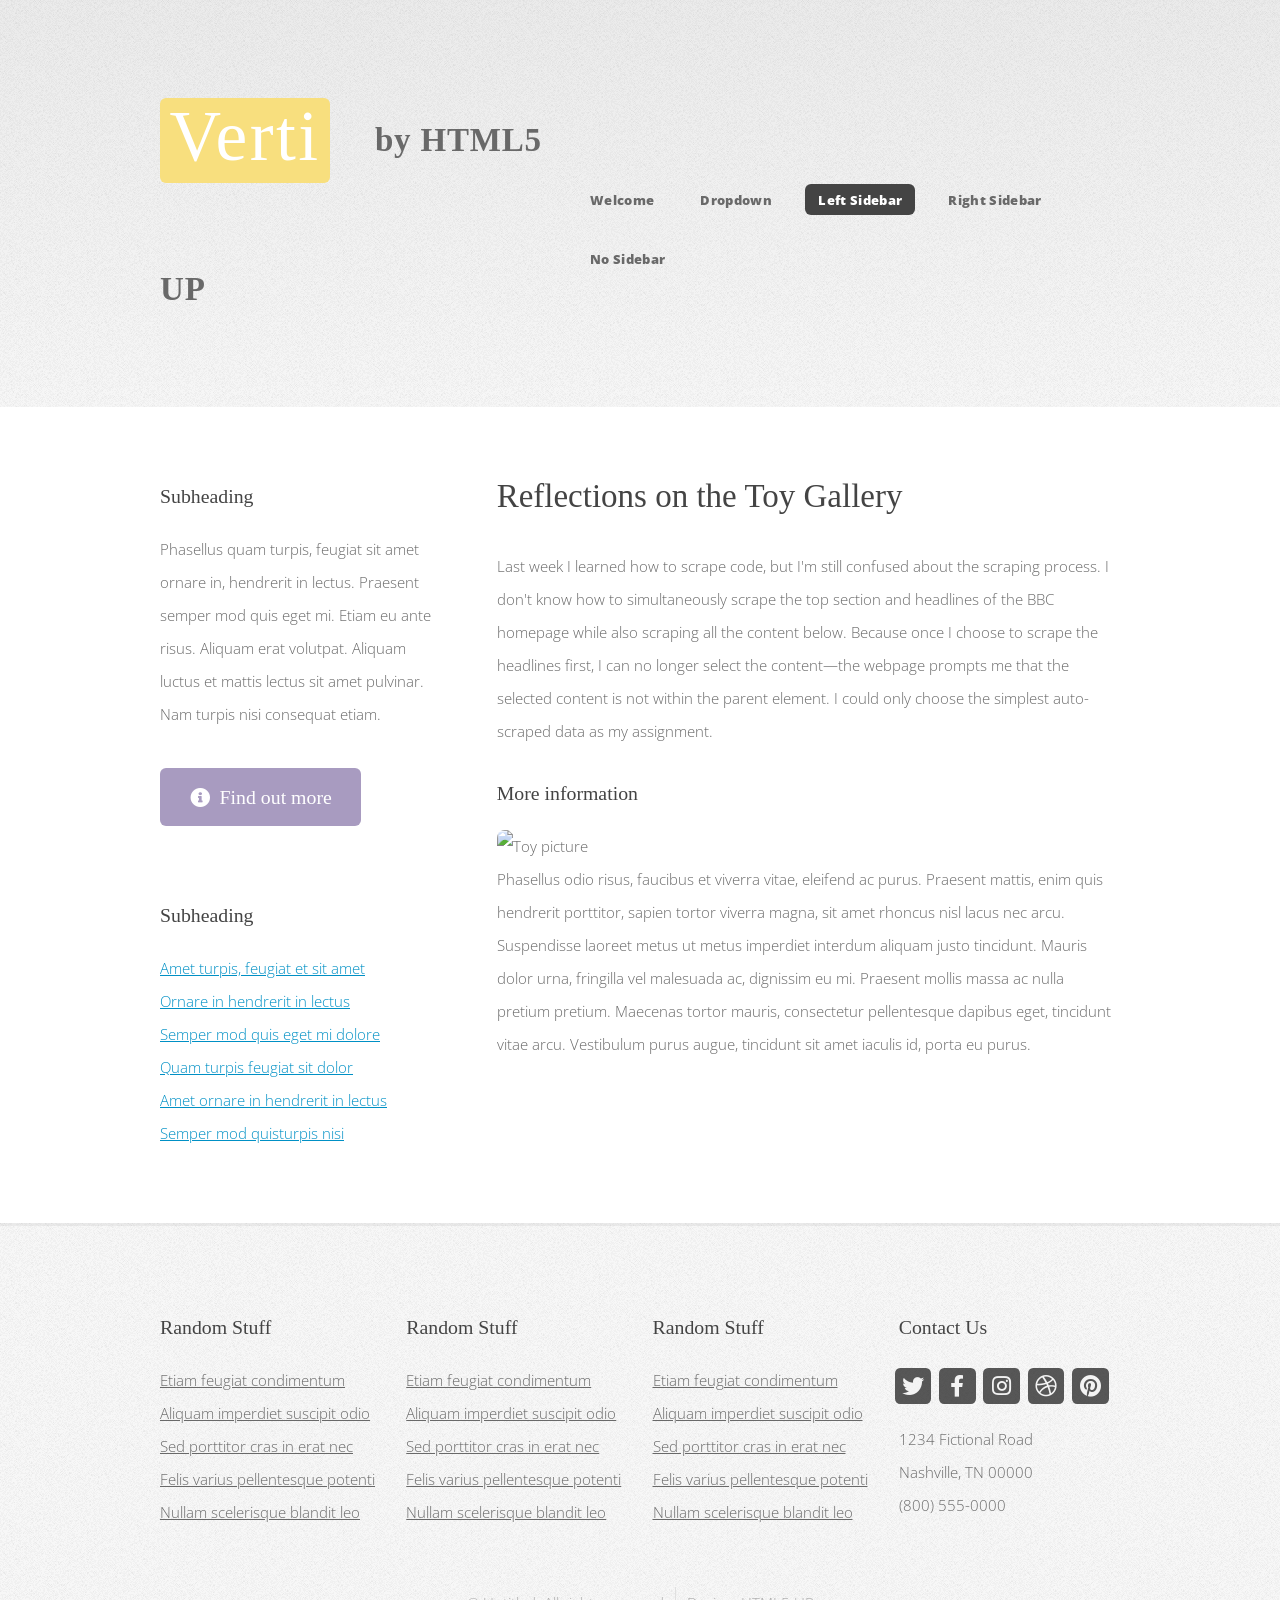
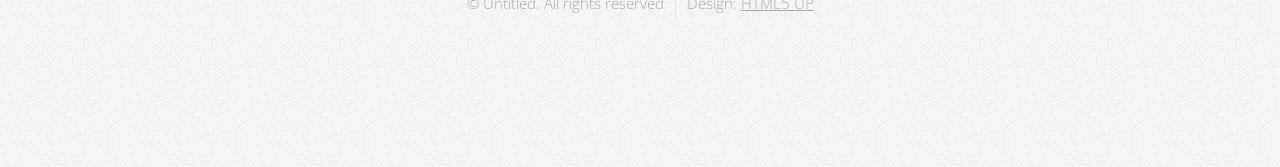
==== commit 816bb18d: "Add files via upload" ====
--- a/left-sidebar.html
+++ b/left-sidebar.html
@@ -93,22 +93,18 @@
 									<!-- Content -->
 										<article>
 
-											<h2>Left Sidebar</h2>
-
-											<p>Phasellus quam turpis, feugiat sit amet ornare in, hendrerit in lectus.
-											Praesent semper mod quis eget mi. Etiam eu ante risus. Aliquam erat volutpat.
-											Aliquam luctus et mattis lectus sit amet pulvinar. Nam turpis nisi
-											consequat etiam lorem ipsum dolor sit amet nullam.</p>
-
-											<h3>More intriguing information</h3>
-											<p>Lorem ipsum dolor sit amet, consectetur adipiscing elit. Maecenas ac quam risus, at tempus
-											justo. Sed dictum rutrum massa eu volutpat. Quisque vitae hendrerit sem. Pellentesque lorem felis,
-											ultricies a bibendum id, bibendum sit amet nisl. Mauris et lorem quam. Maecenas rutrum imperdiet
-											vulputate. Nulla quis nibh ipsum, sed egestas justo. Morbi ut ante mattis orci convallis tempor.
-											Etiam a lacus a lacus pharetra porttitor quis accumsan odio. Sed vel euismod nisi. Etiam convallis
-											rhoncus dui quis euismod. Maecenas lorem tellus, congue et condimentum ac, ullamcorper non sapien.
-											Donec sagittis massa et leo semper a scelerisque metus faucibus. Morbi congue mattis mi.
-											Phasellus sed nisl vitae risus tristique volutpat. Cras rutrum commodo luctus.</p>
+											<h2>Reflections on the Toy Gallery</h2>
+
+											<p>Last week I learned how to scrape code, but I'm still confused about the scraping process. 
+												I don't know how to simultaneously scrape the top section and headlines of the BBC homepage 
+												while also scraping all the content below. Because once I choose to scrape the headlines 
+												first, I can no longer select the content—the webpage prompts me that the selected content 
+												is not within the parent element. I could only choose the simplest auto-scraped data as my assignment.</p>
+
+											<h3>More information</h3>
+											<div class="image fit">
+                                                <img src="images/pic08.jpg" alt="Toy picture" />
+                                            </div>
 
 											<p>Phasellus odio risus, faucibus et viverra vitae, eleifend ac purus. Praesent mattis, enim
 											quis hendrerit porttitor, sapien tortor viverra magna, sit amet rhoncus nisl lacus nec arcu.
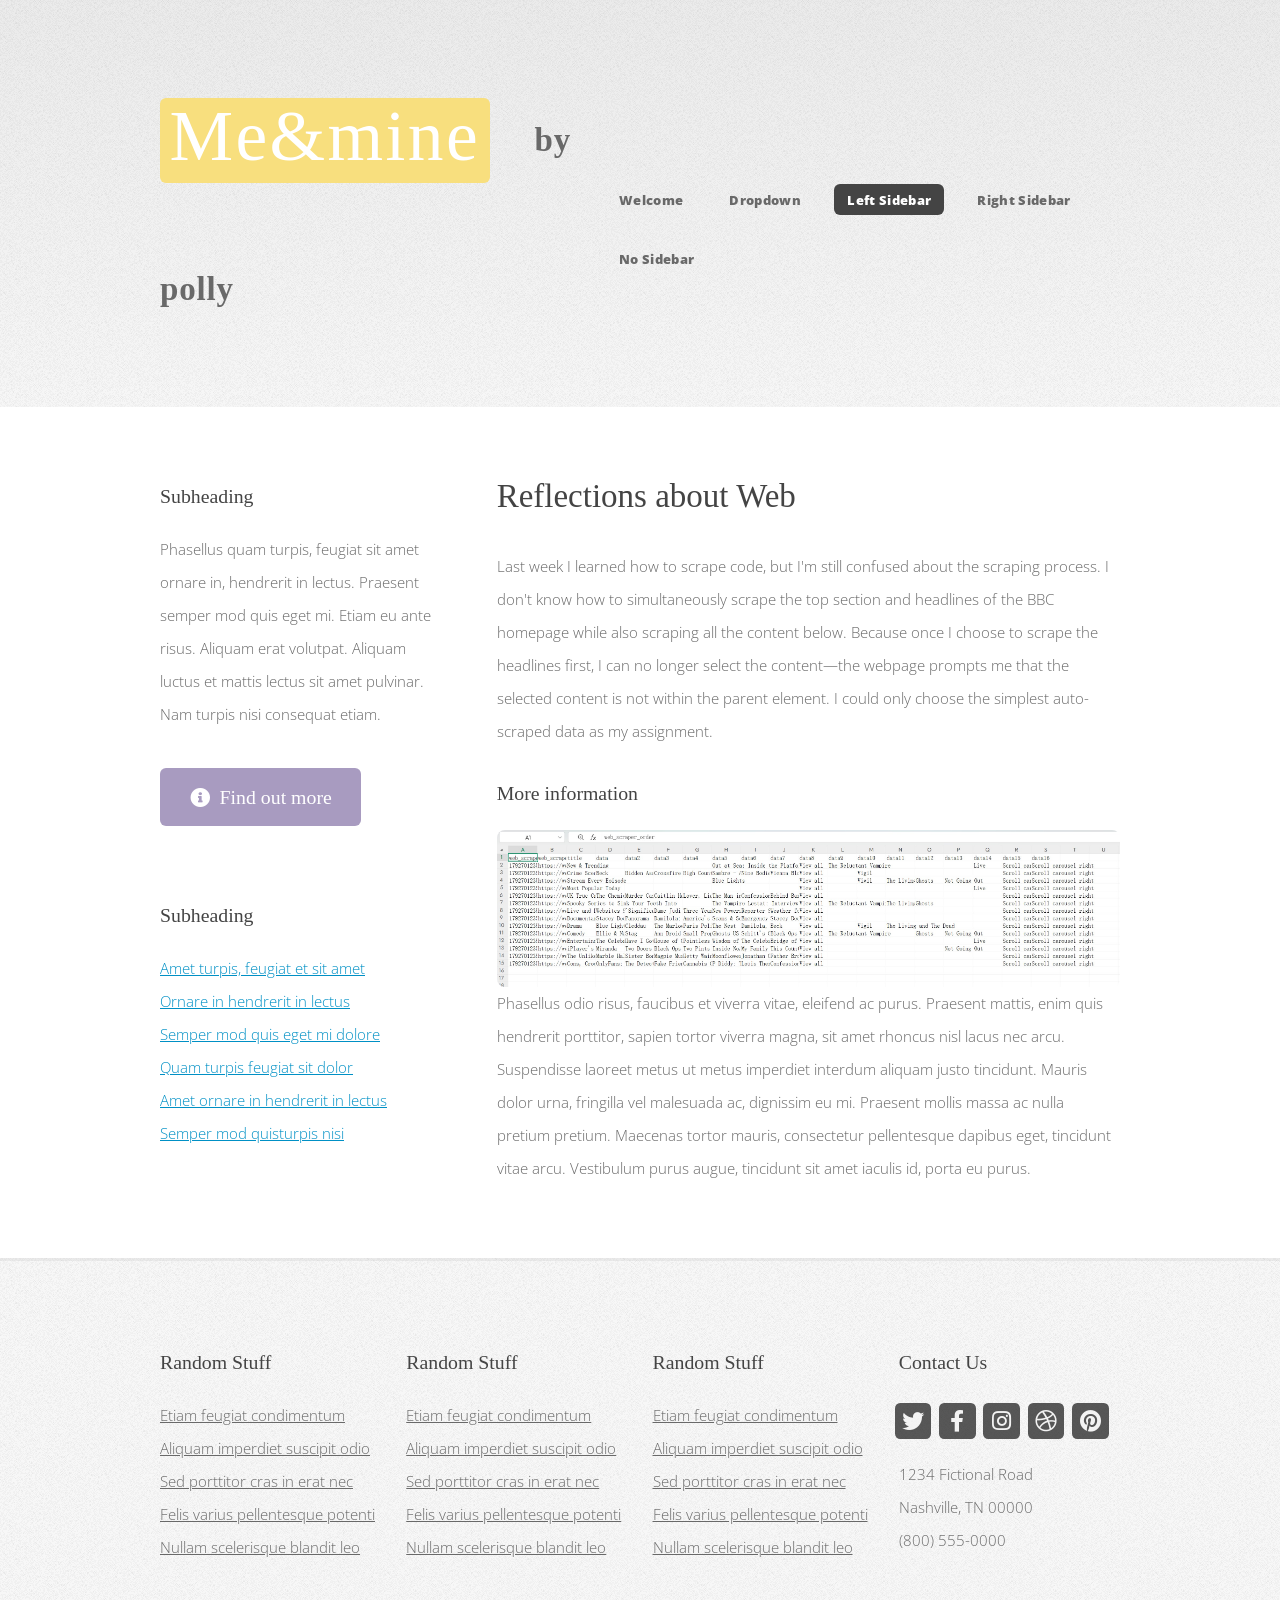
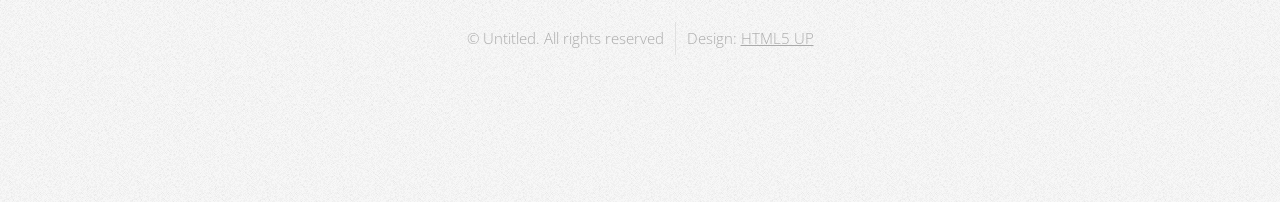
==== commit e5b2f4a8: "Add files via upload" ====
--- a/left-sidebar.html
+++ b/left-sidebar.html
@@ -20,8 +20,8 @@
 
 						<!-- Logo -->
 							<div id="logo">
-								<h1><a href="index.html">Verti</a></h1>
-								<span>by HTML5 UP</span>
+								<h1><a href="index.html">Me&mine</a></h1>
+								<span>by polly</span>
 							</div>
 
 						<!-- Nav -->
@@ -93,7 +93,7 @@
 									<!-- Content -->
 										<article>
 
-											<h2>Reflections on the Toy Gallery</h2>
+											<h2>Reflections about Web</h2>
 
 											<p>Last week I learned how to scrape code, but I'm still confused about the scraping process. 
 												I don't know how to simultaneously scrape the top section and headlines of the BBC homepage 
